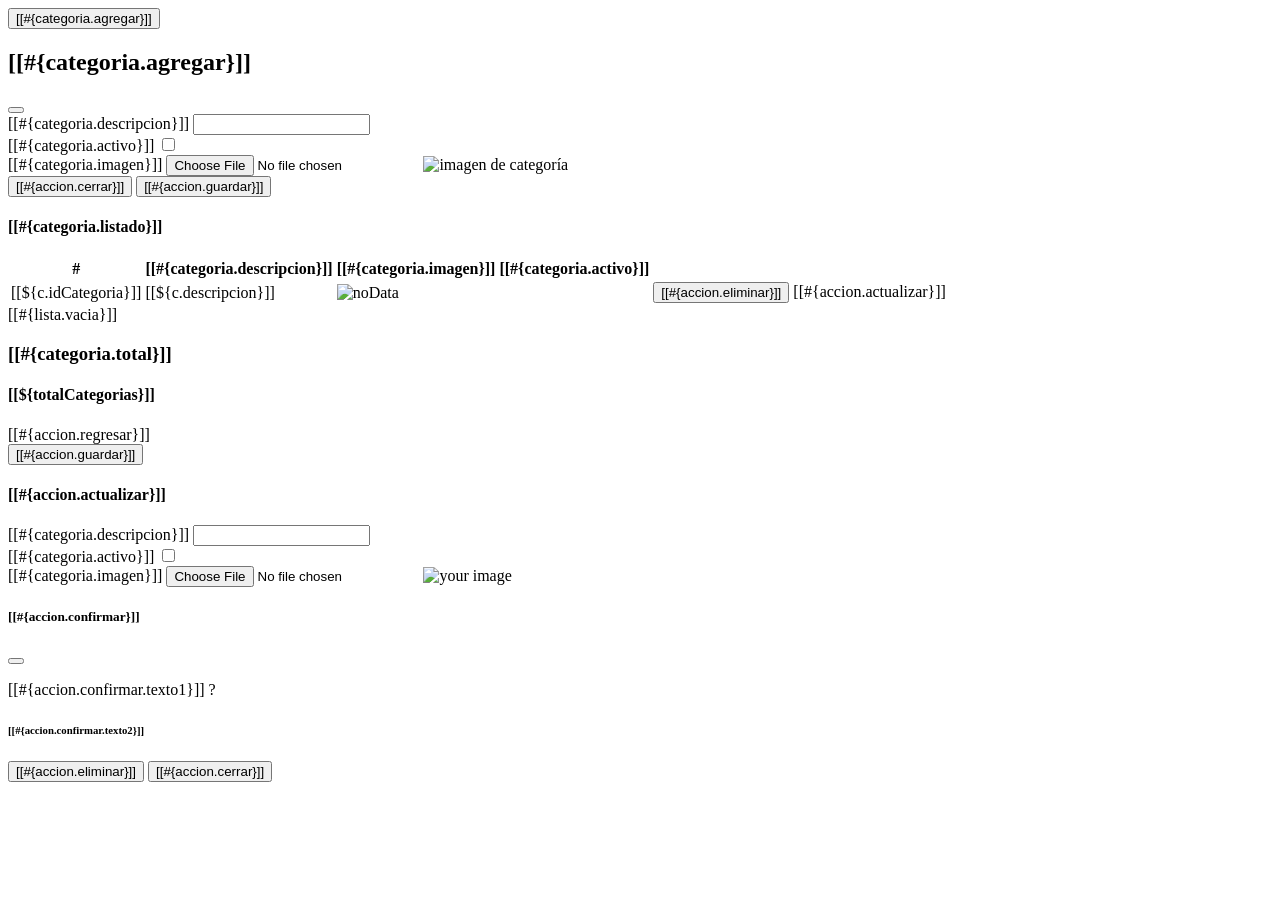
==== src/main/resources/templates/Categoria/fragmentos.html @ 6173976f "semama 3 inicio de aiven" ====
<!DOCTYPE html>
<html xmlns="http://www.w3.org/1999/xhtml"
      xmlns:th="http://www.thymeleaf.org"
      xmlns:sec="http://www.thymeleaf.org/thymeleaf-extras-springsecurity6">
    <head th:replace="~{general/plantilla :: head}"/>

    <body>
        <!-- fragmento 1 para Agregar categoria en ventana modal -->
        <section th:fragment="agregar">
            <!-- Button trigger modal -->
            <div class='row py-4 mb-2 bg-light'>
                <div class='col-md-1'></div>
                <div class='col-md-3'>
                    <button type="button" class="btn btn-primary"  sec:authorize="hasRole('ROLE_ADMIN')"
                            data-bs-toggle="modal" data-bs-target="#agregarCategoriaModal">
                        <i class="fa-solid fa-plus"></i> [[#{categoria.agregar}]]</button>
                </div>
            </div>
            <!-- Modal -->
            <div class="modal fade" id="agregarCategoriaModal"  tabindex="-1" 
                 aria-labelledby="exampleModalLabel" aria-hidden="true">
                <div class="modal-dialog">
                    <div class="modal-content">
                        <div class="modal-header bg-info text-white">
                            <h1 class="modal-title fs-5" id="exampleModalLabel">
                                <i class="fa-solid fa-layer-group"></i> [[#{categoria.agregar}]]</h1>
                            <button type="button" class="btn-close" data-bs-dismiss="modal" aria-label="Close"></button>
                        </div>
                        <form th:action='@{/categoria/guardar}' th:object='${categoria}'
                              class='was-validated' enctype="multipart/form-data" method="post">
                            <div class="modal-body">
                                <div class='mb-3'>
                                    <label>[[#{categoria.descripcion}]]</label>
                                    <input type="text" name='descripcion' class='form-control' required="true"/></div>
                                <div class='mb-3'>
                                    <label>[[#{categoria.activo}]]</label>
                                    <input type="checkbox" name='activo' class='form-check-input'/></div>
                                <div class='mb-3'>
                                    <label>[[#{categoria.imagen}]]</label>
                                    <input type="file" name='imagenFile' onchange='mostrarImagen(this);'
                                           class='form-control'/>
                                    <img id='blah' src='#' alt='imagen de categoría' height="200"/></div>
                            </div>
                            <div class="modal-footer">
                                <button type="button" class="btn btn-secondary" data-bs-dismiss="modal">
                                    <i class="fa-solid fa-xmark"></i> [[#{accion.cerrar}]]</button>
                                <button type="submit" class="btn btn-primary">
                                    <i class="fa-solid fa-floppy-disk"></i> [[#{accion.guardar}]]</button>
                            </div>
                        </form>
                    </div>
                </div>
            </div>
        </section>

        <!-- fragmento 2 para el listado de categorias -->
        <section th:fragment="listado" class="p-3">
            <div class="row p-3">
                <div class="col-md-9">
                    <div class="card p-2">
                        <div class="card-header"><h4>[[#{categoria.listado}]]</h4></div>
                        <div class="card-body">
                            <div th:if="${categorias != null and !categorias.empty}">
                                <table class="table table-striped table-hover">
                                    <thead><tr><th>#</th>
                                            <th>[[#{categoria.descripcion}]]</th>
                                            <th>[[#{categoria.imagen}]]</th>
                                            <th>[[#{categoria.activo}]]</th>
                                            <th></th>
                                        </tr>
                                    </thead>
                                    <tbody>
                                        <tr th:each="c : ${categorias}">
                                            <td>[[${c.idCategoria}]]</td>
                                            <td>[[${c.descripcion}]]</td>
                                            <td><img th:src="@{${c.rutaImagen}}" alt="noData" height="75"/></td>
                                            <td th:text="${c.activo} ? 'Activa':'Inactiva'"></td>
                                            <td>
                                                <button type="button" class="btn btn-danger"
                                                        data-bs-toggle="modal" data-bs-target="#confirmModal"
                                                        th:data-bs-id="${c.idCategoria}"
                                                        th:data-bs-descripcion="${c.descripcion}">
                                                    <i class="fa-solid fa-trash"></i> [[#{accion.eliminar}]]
                                                </button>                                           
                                                <a th:href="@{/categoria/modificar/}+${c.idCategoria}" class="btn btn-warning">
                                                    <i class="fas fa-pencil-alt"></i> [[#{accion.actualizar}]]
                                                </a>                                                
                                            </td>
                                        </tr>
                                    </tbody>
                                </table></div>
                            <div class="text-center p-2" th:if="${categorias == null or categorias.empty}">
                                <span>[[#{lista.vacia}]]</span></div>
                        </div>
                    </div>
                </div>
                <div class="col-md-3">
                    <div class="card text-center bg-success text-white mb-3">
                        <div class="card-body"><h3>[[#{categoria.total}]]</h3>
                            <h4 class="fs-2"><i class="fas fa-layer-group"></i> [[${totalCategorias}]]</h4>
                        </div></div>
                </div>
            </div>
        </section>

        <!-- 3 Fragmento que se utiliza en la página modifca.html -->
        <section th:fragment="editar">
            <div class="row">
                <div class="col-md-2"></div>
                <div class="col-md-8">
                    <form method="POST" th:action="@{/categoria/guardar}" 
                          th:object="${categoria}" class="was-validated" enctype="multipart/form-data">
                        <input type="hidden" name="idCategoria" th:field="*{idCategoria}"/>
                        <input type="hidden" name="rutaImagen" th:field="*{rutaImagen}"/>
                        <div class="row py-4 mb-4 bg-light">
                            <div class="col-md-4 d-grid">
                                <a th:href="@{/categoria/listado}" class="btn btn-primary">
                                    <i class="fas fa-arrow-left"></i> [[#{accion.regresar}]]</a>
                            </div>                                
                            <div class="col-md-4 d-grid">
                                <button type="submit" class="btn btn-success">
                                    <i class="fas fa-check"></i> [[#{accion.guardar}]]</button>
                            </div>
                        </div>                        
                        <div class="row">
                            <div class="col">
                                <div class="card">
                                    <div class="card-header"><h4>[[#{accion.actualizar}]]</h4></div>
                                    <div class="card-body">
                                        <div class="mb-3">
                                            <label for="descripcion">[[#{categoria.descripcion}]]</label>
                                            <input type="text" class="form-control" name="descripcion" 
                                                   th:field="*{descripcion}" required="true"/>
                                        </div>
                                        <div class="mb-3">
                                            <label for="activo">[[#{categoria.activo}]]</label>
                                            <input class="form-check-input" type="checkbox" 
                                                   name="activo" id="activo" th:field="*{activo}"/>
                                        </div>
                                        <div class="mb-3">
                                            <label for="imagen">[[#{categoria.imagen}]]</label>
                                            <input class="form-control" type="file" name="imagenFile"
                                                   onchange="mostrarImagen(this);" />
                                            <img id="blah" th:src="@{${categoria.rutaImagen}}" alt="your image" height="200"/>
                                        </div>
                                    </div>
                                </div>
                            </div>
                        </div>
                    </form>
                </div>
            </div>
        </section>

        <!-- 4 fragmento que se utiliza para confirmar que se desea eliminar una categoria -->
        <section th:fragment="confirmarEliminar">
            <div class="modal fade" 
                 id="confirmModal" 
                 tabindex="-1" 
                 aria-labelledby="modalLabel" 
                 aria-hidden="true">
                <div class="modal-dialog modal-dialog-centered custom-modal-animation">
                    <div class="modal-content animate-slide-up">
                        <form th:action="@{/categoria/eliminar}" th:object="${categoria}" method="post">
                            <input type="hidden" name="idCategoria" id="modalId"/>
                            <div class="modal-header bg-warning text-white">
                                <h5 class="modal-title" id="modalLabel">
                                    <i class="fa-solid fa-circle-radiation"></i> [[#{accion.confirmar}]]
                                </h5>
                                <button type="button" class="btn-close" data-bs-dismiss="modal" aria-label="Cerrar"></button>
                            </div>
                            <div class="modal-body">
                                <p>[[#{accion.confirmar.texto1}]] <span id="modalDescripcion"></span>?</p>
                                <h6>[[#{accion.confirmar.texto2}]]</h6>
                            </div>
                            <div class="modal-footer">
                                <button type="submit" class="btn btn-danger">
                                    <i class="fa-solid fa-trash"></i> [[#{accion.eliminar}]]
                                </button>
                                <button type="button" class="btn btn-secondary" data-bs-dismiss="modal">
                                    <i class="fa-solid fa-xmark"></i> [[#{accion.cerrar}]]
                                </button>
                            </div>
                        </form>
                    </div>
                </div>
            </div>
        </section>

    </body>
</html>
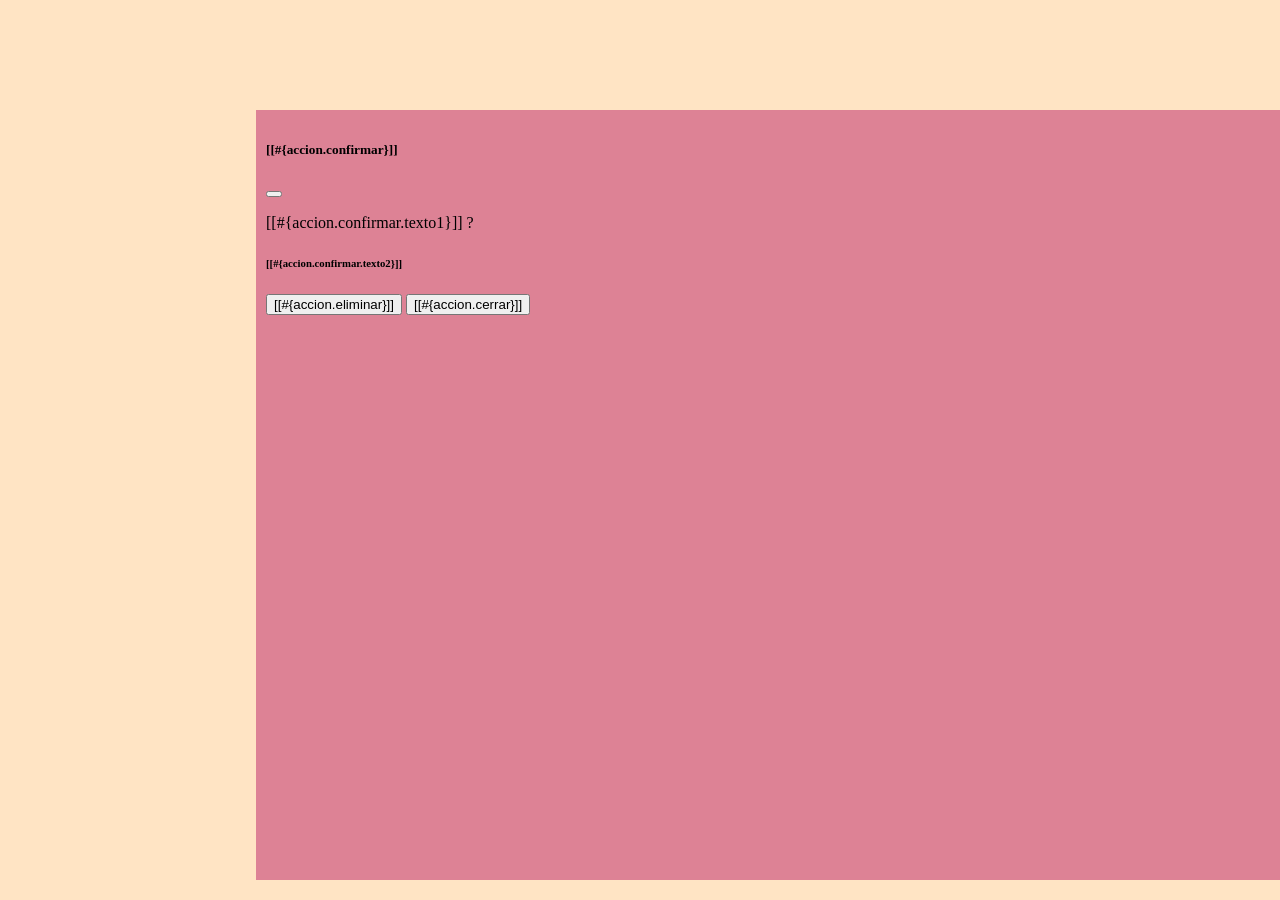
==== commit 2a161268: "semama 4, crud completo" ====
--- a/src/main/resources/templates/Categoria/fragmentos.html
+++ b/src/main/resources/templates/Categoria/fragmentos.html
@@ -3,6 +3,8 @@
       xmlns:th="http://www.thymeleaf.org"
       xmlns:sec="http://www.thymeleaf.org/thymeleaf-extras-springsecurity6">
     <head th:replace="~{general/plantilla :: head}"/>
+        <link rel="stylesheet" href="../../static/css/estilos.css" type="text/css"/>
+
 
     <body>
         <!-- fragmento 1 para Agregar categoria en ventana modal -->
@@ -152,7 +154,7 @@
             </div>
         </section>
 
-        <!-- 4 fragmento que se utiliza para confirmar que se desea eliminar una categoria -->
+     <!-- 4 fragmento que se utiliza para confirmar que se desea eliminar una categoria -->
         <section th:fragment="confirmarEliminar">
             <div class="modal fade" 
                  id="confirmModal" 
@@ -185,6 +187,20 @@
                     </div>
                 </div>
             </div>
+
+            <!-- ↓ Esto es lo que se agrega -->
+            <script>
+                const confirmModal = document.getElementById('confirmModal');
+                confirmModal.addEventListener('show.bs.modal', function (event) {
+                    const button = event.relatedTarget;
+                    const id = button.getAttribute('data-bs-id');
+                    const descripcion = button.getAttribute('data-bs-descripcion');
+
+                    document.getElementById('modalId').value = id;
+                    document.getElementById('modalDescripcion').textContent = descripcion;
+                });
+            </script>
+
         </section>
 
     </body>
--- a/src/main/resources/static/css/estilos.css
+++ b/src/main/resources/static/css/estilos.css
@@ -0,0 +1,124 @@
+body {
+    background-color: bisque;
+    font-family: serif;
+}
+
+header {
+    position: fixed;
+    background-color: #6666FF;
+    top: 0;
+    left: 0;
+    width: 100%;
+    height: 90px;
+    padding: 10px;
+}
+
+aside {
+    position: fixed;  
+    background-color: #99FF99;
+    top: 110px;
+    left: 0;
+    width: 20%;
+    bottom: 20px;
+    padding: 10px;
+}
+section {
+    position: fixed;  
+    background-color: #dd8295;
+    top: 110px;
+    left: 20%;
+    width: 80%;
+    bottom: 20px;
+    padding: 10px;
+    overflow-y: scroll;
+}
+footer {
+    position: fixed;  
+    background-color: black;
+    color: white;    
+    left: 0;
+    width: 100%;
+    height: 20px;
+    bottom: 0;
+    text-align: center;
+}
+
+nav {
+   display: flex;
+   justify-content: space-between;
+   margin: 0 10px;
+}
+
+.logo {
+    font-size: 30px;
+    font-weight: bold;
+    font-family: cursive;
+    line-height: 90px;
+}
+
+.nav-link {
+    text-decoration: none;
+    color: white;
+}
+
+.nav-menu {
+    list-style: none;
+    display: flex;
+    margin-right: 40px;
+}
+
+.nav-menu-item {
+    font-size: 22px;
+    margin: 0 10px;
+    line-height: 90px;
+}
+
+.menu-item {
+    padding: 5px;
+    background-color: green;
+    border-radius: 10px;
+}
+
+.menu-item:hover {
+    background-color: black;
+}
+
+
+
+
+
+.dropdown-item {
+
+}
+
+.header {
+
+}
+
+.navbar {
+
+}
+
+.container {
+
+}
+
+.toast {
+
+}
+
+.modal {
+
+}
+
+.fade {
+
+}
+
+.form-control {
+
+}
+
+.row {
+
+}
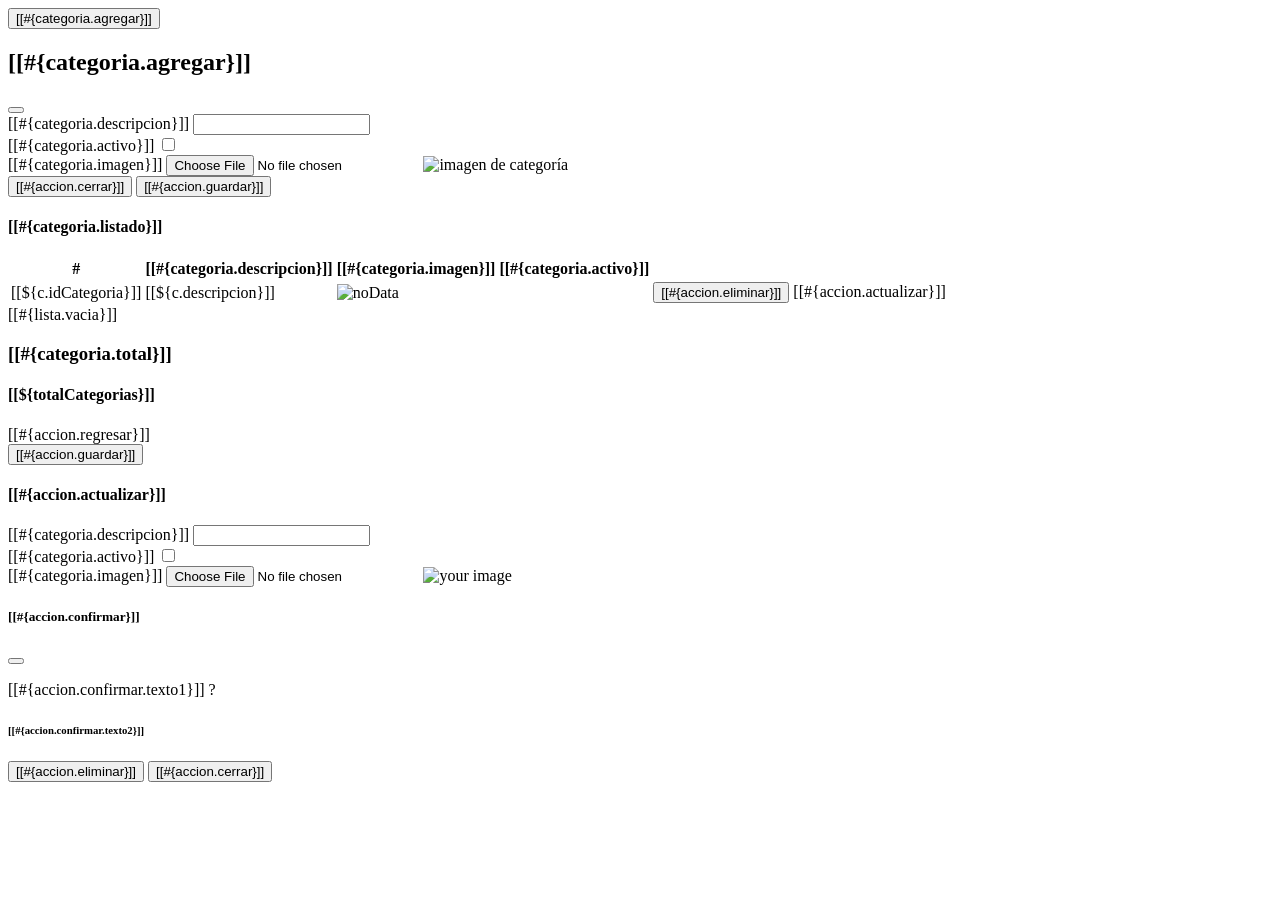
==== commit f892f9a8: "semana 9 intro a la seguridad" ====
--- a/src/main/resources/templates/Categoria/fragmentos.html
+++ b/src/main/resources/templates/Categoria/fragmentos.html
@@ -3,8 +3,6 @@
       xmlns:th="http://www.thymeleaf.org"
       xmlns:sec="http://www.thymeleaf.org/thymeleaf-extras-springsecurity6">
     <head th:replace="~{general/plantilla :: head}"/>
-        <link rel="stylesheet" href="../../static/css/estilos.css" type="text/css"/>
-
 
     <body>
         <!-- fragmento 1 para Agregar categoria en ventana modal -->
@@ -77,7 +75,7 @@
                                             <td>[[${c.descripcion}]]</td>
                                             <td><img th:src="@{${c.rutaImagen}}" alt="noData" height="75"/></td>
                                             <td th:text="${c.activo} ? 'Activa':'Inactiva'"></td>
-                                            <td>
+                                            <td sec:authorize="hasRole('ROLE_ADMIN')">
                                                 <button type="button" class="btn btn-danger"
                                                         data-bs-toggle="modal" data-bs-target="#confirmModal"
                                                         th:data-bs-id="${c.idCategoria}"
@@ -154,7 +152,7 @@
             </div>
         </section>
 
-     <!-- 4 fragmento que se utiliza para confirmar que se desea eliminar una categoria -->
+        <!-- 4 fragmento que se utiliza para confirmar que se desea eliminar una categoria -->
         <section th:fragment="confirmarEliminar">
             <div class="modal fade" 
                  id="confirmModal" 
@@ -187,20 +185,6 @@
                     </div>
                 </div>
             </div>
-
-            <!-- ↓ Esto es lo que se agrega -->
-            <script>
-                const confirmModal = document.getElementById('confirmModal');
-                confirmModal.addEventListener('show.bs.modal', function (event) {
-                    const button = event.relatedTarget;
-                    const id = button.getAttribute('data-bs-id');
-                    const descripcion = button.getAttribute('data-bs-descripcion');
-
-                    document.getElementById('modalId').value = id;
-                    document.getElementById('modalDescripcion').textContent = descripcion;
-                });
-            </script>
-
         </section>
 
     </body>
